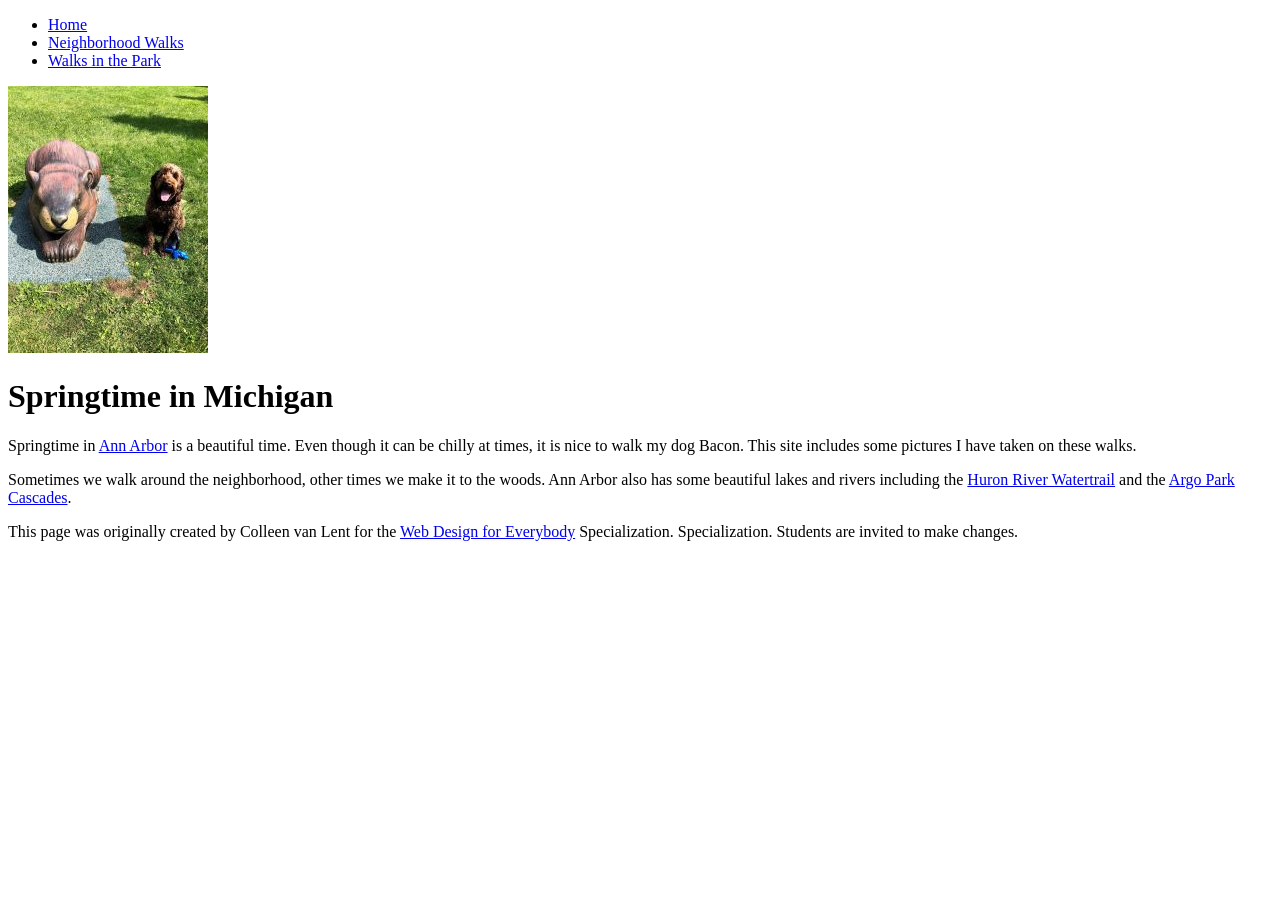
==== index.html @ 84902daa "Add files via upload" ====
<!DOCTYPE html>
<html lang="en">

<head>
  <meta charset="utf-8">
  <meta name="viewport" content="width=device-width">
  <title>Springtime In Michigan</title>
  <!-- You will need to link to the CSS file -->
  <link rel="stylesheet" href="css/style.css">
</head>

<body>
  <header>
    <nav>
      <ul>
        <li><a href="index.html">Home</a></li>
        <li><a href="neighborhood.html">Neighborhood Walks</a></li>
        <li><a href="parks.html">Walks in the Park</a></li>
      </ul>
    </nav>
    <img src="images/BaconGallupPark.jpg" width="200" alt="Brown Labradoodle sitting next to a statue.">
    <h1>Springtime in Michigan</h1>
  </header>
  <main>
    <p>Springtime in <a href="https://www.michigan.org/city/ann-arbor">Ann Arbor</a> is a beautiful time. Even though
      it can be chilly at times, it is nice to walk my dog Bacon. This site includes some pictures I have taken on
      these walks. </p>

    <p>Sometimes we walk around the neighborhood, other times we make it to the woods. Ann Arbor also has some
      beautiful lakes and rivers including the <a
        href="https://www.annarbor.org/things-to-do/recreation-outdoors/huron-river/">Huron River Watertrail</a> and
      the <a href="https://www.a2gov.org/departments/Parks-Recreation/parks-places/argo/pages/default.aspx">Argo Park
        Cascades</a>.</p>

  </main>
  <footer>
    <p>This page was originally created by Colleen van Lent for the <a
        href="https://www.coursera.org/specializations/web-design"> Web Design for Everybody</a> Specialization.
      Specialization. Students are invited to make changes.</p>
  </footer>

</body>

</html>
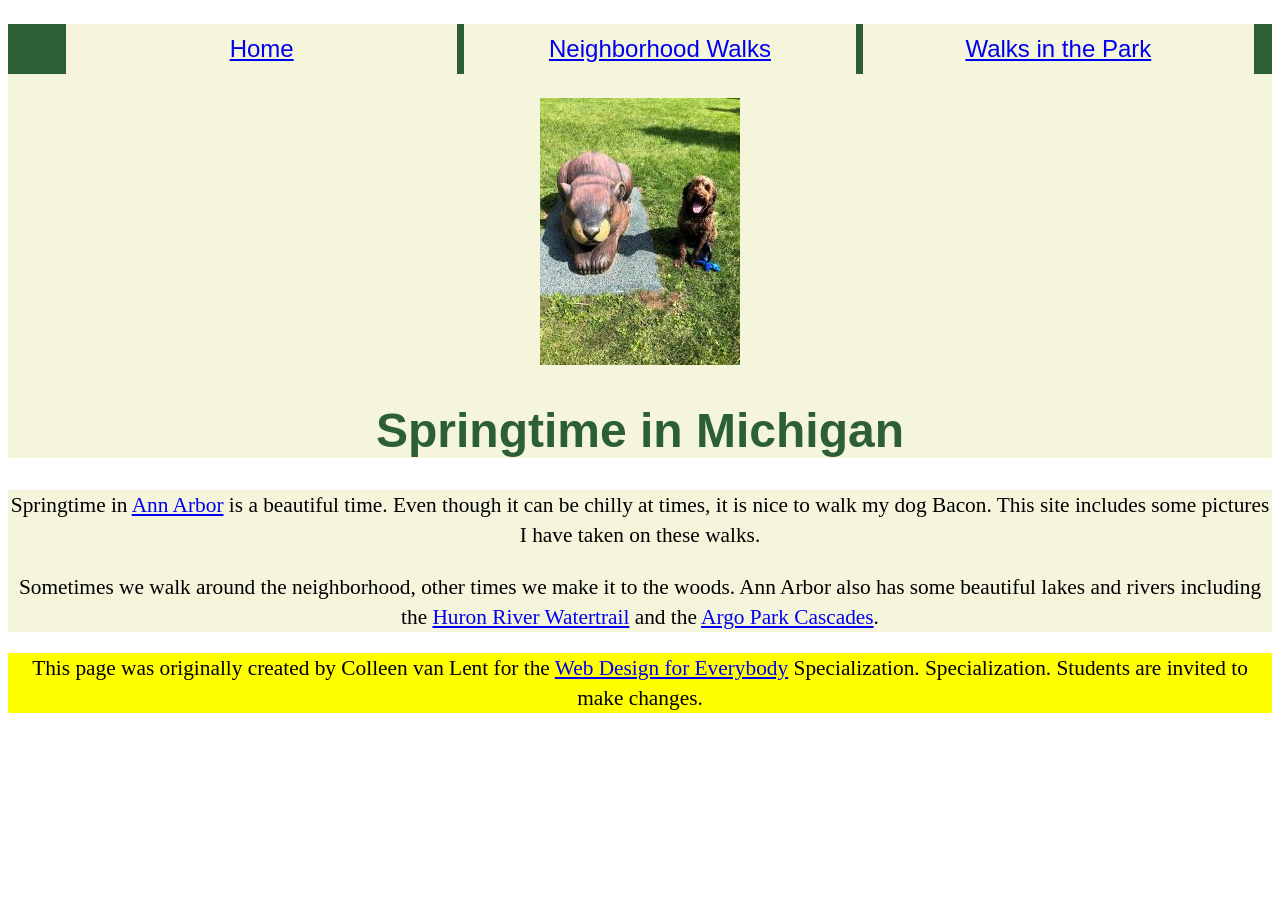
==== commit 0338dbf5: "Changed stylesheet href path" ====
--- a/index.html
+++ b/index.html
@@ -6,7 +6,7 @@
   <meta name="viewport" content="width=device-width">
   <title>Springtime In Michigan</title>
   <!-- You will need to link to the CSS file -->
-  <link rel="stylesheet" href="css/style.css">
+  <link rel="stylesheet" href="CSS/style.css">
 </head>
 
 <body>
--- a/CSS/style.css
+++ b/CSS/style.css
@@ -0,0 +1,51 @@
+body{
+  font-family:'Segoe UI', Tahoma, Geneva, Verdana, sans-serif;
+  font-size: 150%;
+}
+
+header{
+  background-color: #F5F5DC;
+  text-align: center;
+  color: #2C5F34;
+}
+
+h1{
+  color: #2C5F34;
+}
+
+nav{
+  background-color: #2C5F34;
+}
+
+img{
+  display: inline-block;
+  width: 200px;
+  text-align: center;
+}
+
+main{
+  background-color:#F5F5DC;
+  font-size: 100%;
+  text-align: center
+}
+
+p{
+  font-family:Cambria, Cochin, Georgia, Times, 'Times New Roman', serif;
+  font-size: 16pt;
+  width: 100%;
+  line-height: 30px;
+  text-align: center;
+}
+
+li{
+    display: inline-block;
+    width: 32%;
+    text-align: center;
+    height: 50px;
+    background-color: #F5F5DC;
+    line-height: 50px;
+}
+
+footer{
+  background-color: yellow;
+}
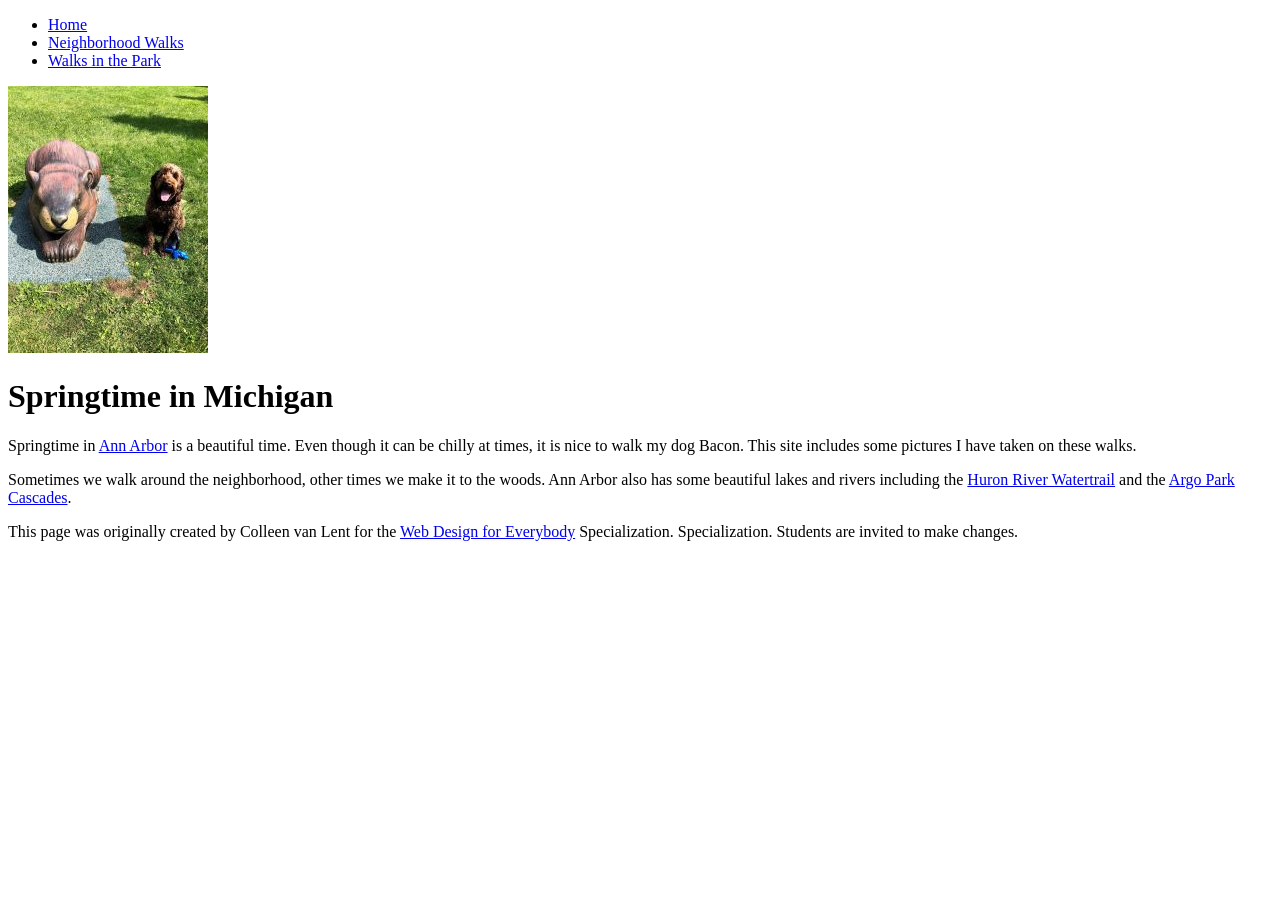
==== commit 49fc94f5: "added sub folder to stylesheet href" ====
--- a/index.html
+++ b/index.html
@@ -6,7 +6,7 @@
   <meta name="viewport" content="width=device-width">
   <title>Springtime In Michigan</title>
   <!-- You will need to link to the CSS file -->
-  <link rel="stylesheet" href="CSS/style.css">
+  <link rel="stylesheet" href="HW-W1/CSS/style.css">
 </head>
 
 <body>
